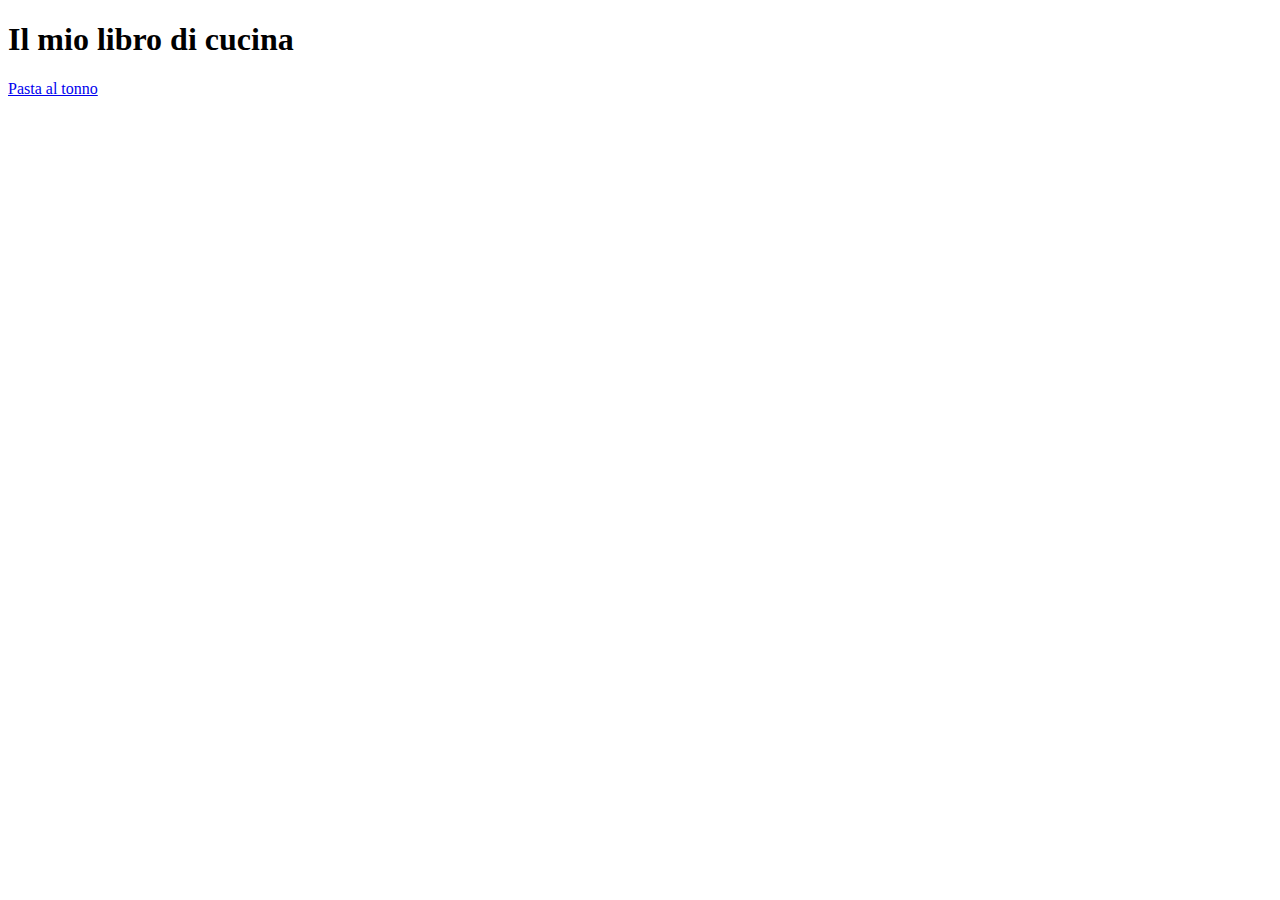
==== odin-recipes/index.html @ 60cb67b3 "First commit of Odin recipes" ====
<!DOCTYPE html>
<html lang="en">
  <head>
    <meta charset="UTF-8" />
    <meta http-equiv="X-UA-Compatible" content="IE=edge" />
    <meta name="viewport" content="width=device-width, initial-scale=1.0" />
    <title>Document</title>
  </head>
  <body>
    <h1>Il mio libro di cucina</h1>
    <div>
      <a href="./recipes/pastaaltonno.html">Pasta al tonno</a>
    </div>
  </body>
</html>
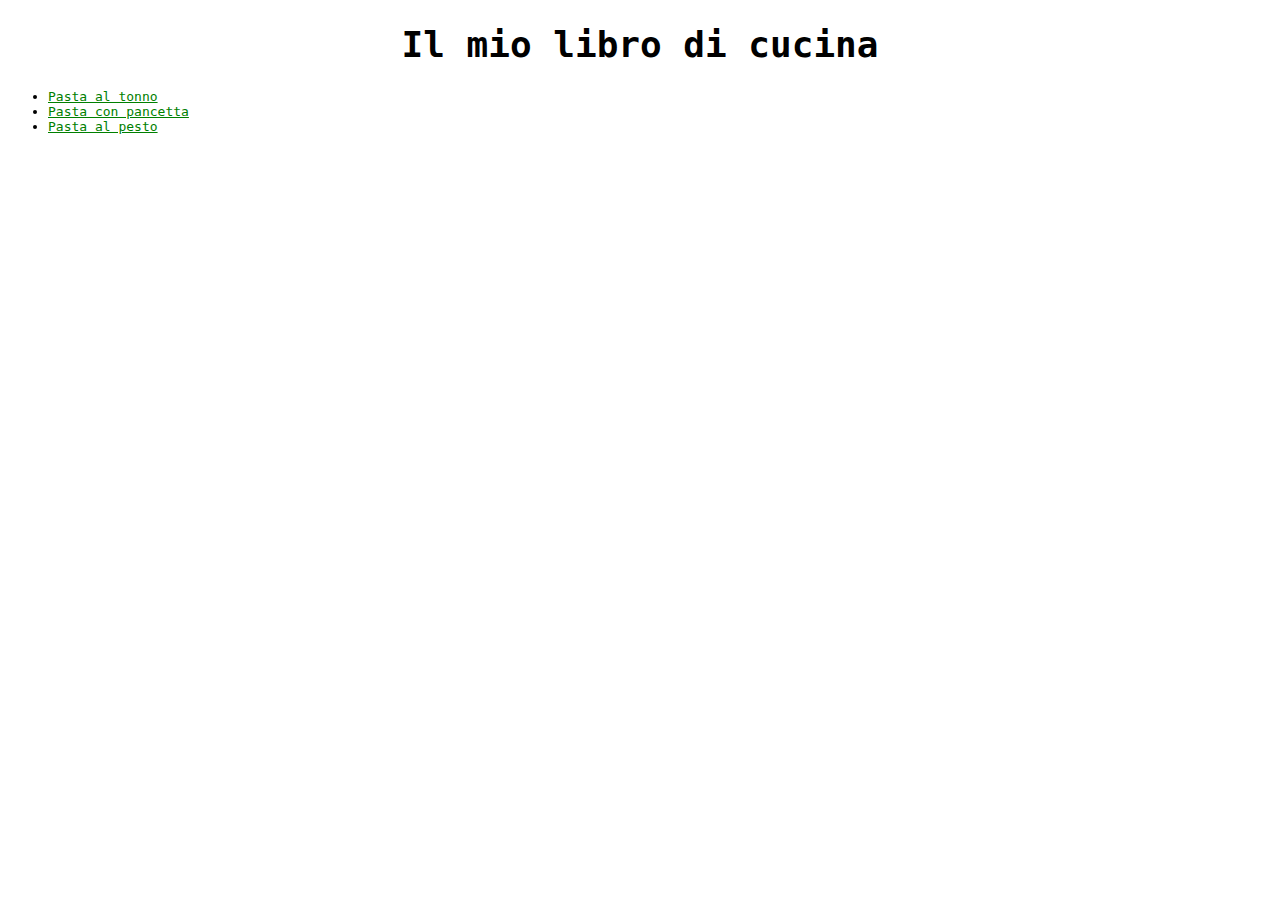
==== commit 1a0e0985: "Style recipes project" ====
--- a/odin-recipes/index.html
+++ b/odin-recipes/index.html
@@ -4,12 +4,15 @@
     <meta charset="UTF-8" />
     <meta http-equiv="X-UA-Compatible" content="IE=edge" />
     <meta name="viewport" content="width=device-width, initial-scale=1.0" />
-    <title>Document</title>
+    <link rel="stylesheet" href="styles.css" />
+    <title>Cucina di sopravvivenza</title>
   </head>
   <body>
     <h1>Il mio libro di cucina</h1>
-    <div>
-      <a href="./recipes/pastaaltonno.html">Pasta al tonno</a>
-    </div>
+    <ul>
+      <li><a href="./recipes/pastaaltonno.html">Pasta al tonno</a></li>
+      <li><a href="./recipes/pastaaltonno.html">Pasta con pancetta</a></li>
+      <li><a href="./recipes/pastaaltonno.html">Pasta al pesto</a></li>
+    </ul>
   </body>
 </html>
--- a/odin-recipes/styles.css
+++ b/odin-recipes/styles.css
@@ -0,0 +1,20 @@
+* {
+  box-sizing: border-box;
+  font-family: monospace;
+}
+
+a {
+  color: green;
+}
+
+h1 {
+  text-align: center;
+  font-family: monospace;
+  font-size: 36px;
+  font-weight: 700;
+}
+
+.recipes-img {
+  height: auto;
+  width: 300px;
+}
